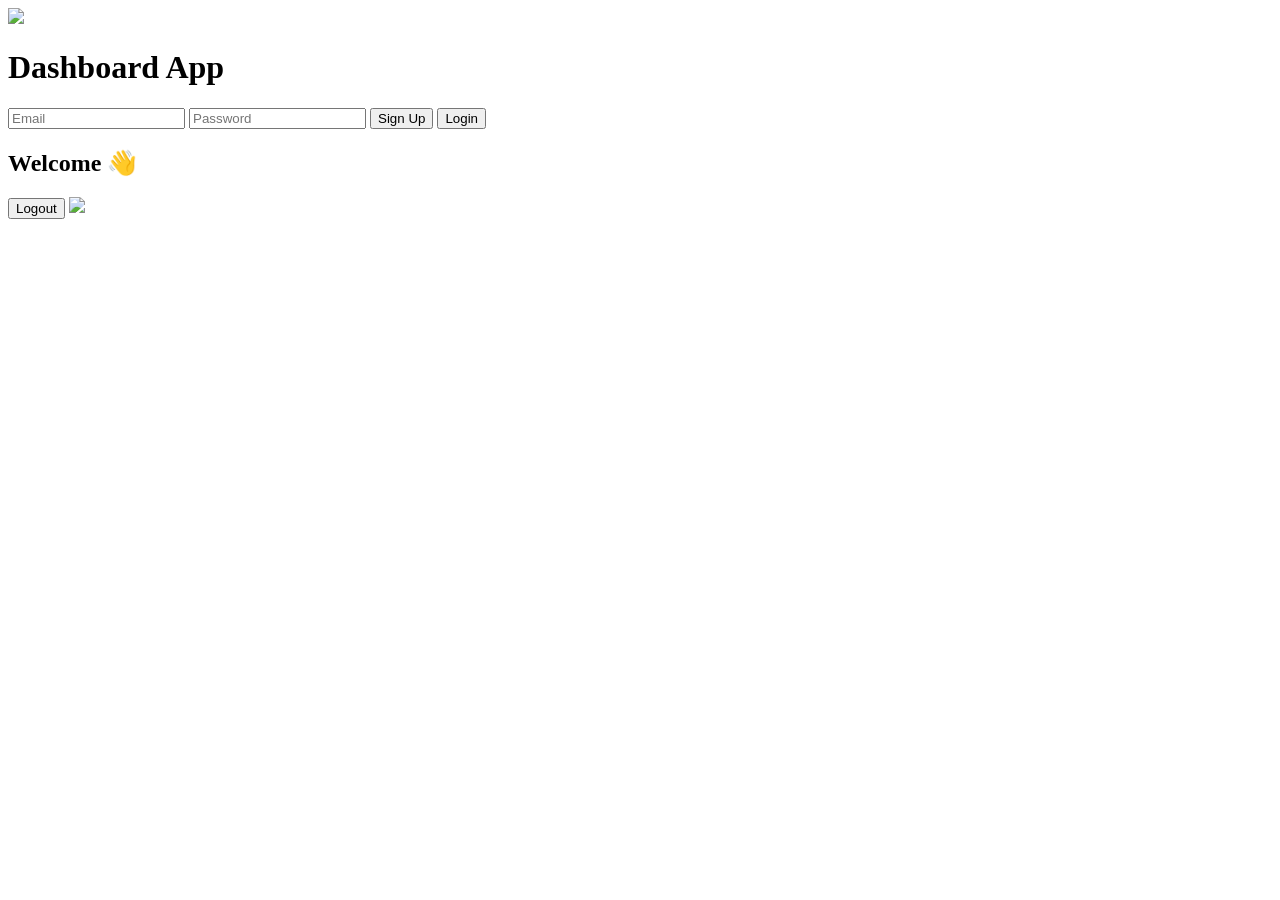
==== index.html @ 5e9fa445 "Create index.html" ====
<!DOCTYPE html>
<html lang="en">
<head>
  <meta charset="UTF-8">
  <title>My Dashboard</title>
  <link rel="stylesheet" href="style.css">
</head>

<body>

<div class="container">

  <!-- LOGO -->
  <img src="images/logo.png" class="logo" id="logo">

  <h1>Dashboard App</h1>

  <!-- LOGIN -->
  <div id="authBox">
    <input id="email" placeholder="Email">
    <input id="password" type="password" placeholder="Password">

    <button onclick="signup()">Sign Up</button>
    <button onclick="login()">Login</button>
  </div>

  <!-- DASHBOARD -->
  <div id="dashboard" class="hidden">
    <h2>Welcome 👋</h2>
    <p id="userInfo"></p>

    <button onclick="logout()">Logout</button>

    <!-- PROFILE IMAGE -->
    <img src="images/profile.png" class="profile">

  </div>

</div>

<script type="module" src="app.js"></script>

</body>
</html>
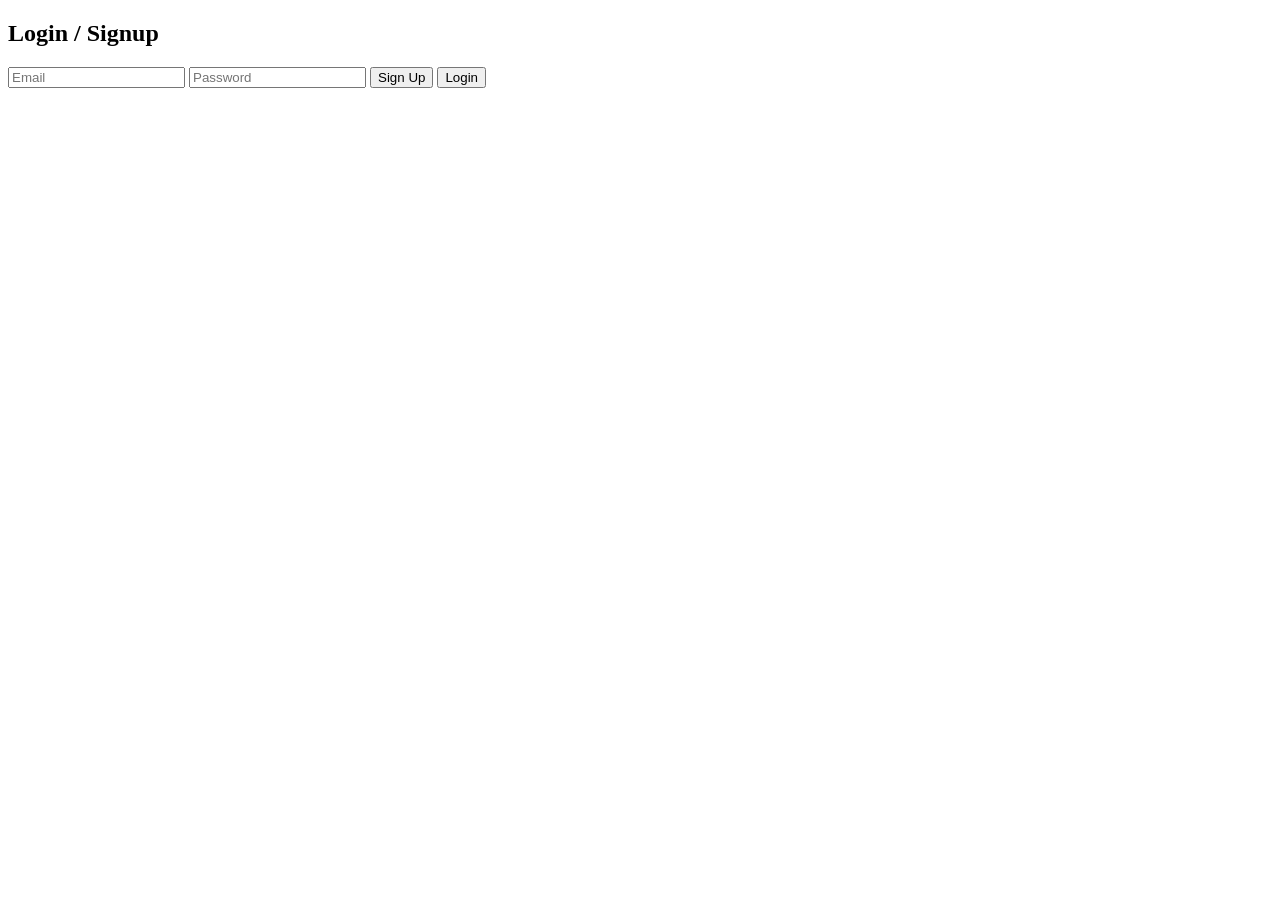
==== commit be233a21: "Update index.html" ====
--- a/index.html
+++ b/index.html
@@ -1,41 +1,18 @@
 <!DOCTYPE html>
-<html lang="en">
+<html>
 <head>
-  <meta charset="UTF-8">
-  <title>My Dashboard</title>
-  <link rel="stylesheet" href="style.css">
+  <title>Login</title>
 </head>
-
 <body>
 
-<div class="container">
+<div>
+  <h2>Login / Signup</h2>
 
-  <!-- LOGO -->
-  <img src="images/logo.png" class="logo" id="logo">
+  <input id="email" placeholder="Email" />
+  <input id="password" type="password" placeholder="Password" />
 
-  <h1>Dashboard App</h1>
-
-  <!-- LOGIN -->
-  <div id="authBox">
-    <input id="email" placeholder="Email">
-    <input id="password" type="password" placeholder="Password">
-
-    <button onclick="signup()">Sign Up</button>
-    <button onclick="login()">Login</button>
-  </div>
-
-  <!-- DASHBOARD -->
-  <div id="dashboard" class="hidden">
-    <h2>Welcome 👋</h2>
-    <p id="userInfo"></p>
-
-    <button onclick="logout()">Logout</button>
-
-    <!-- PROFILE IMAGE -->
-    <img src="images/profile.png" class="profile">
-
-  </div>
-
+  <button id="signupBtn">Sign Up</button>
+  <button id="loginBtn">Login</button>
 </div>
 
 <script type="module" src="app.js"></script>
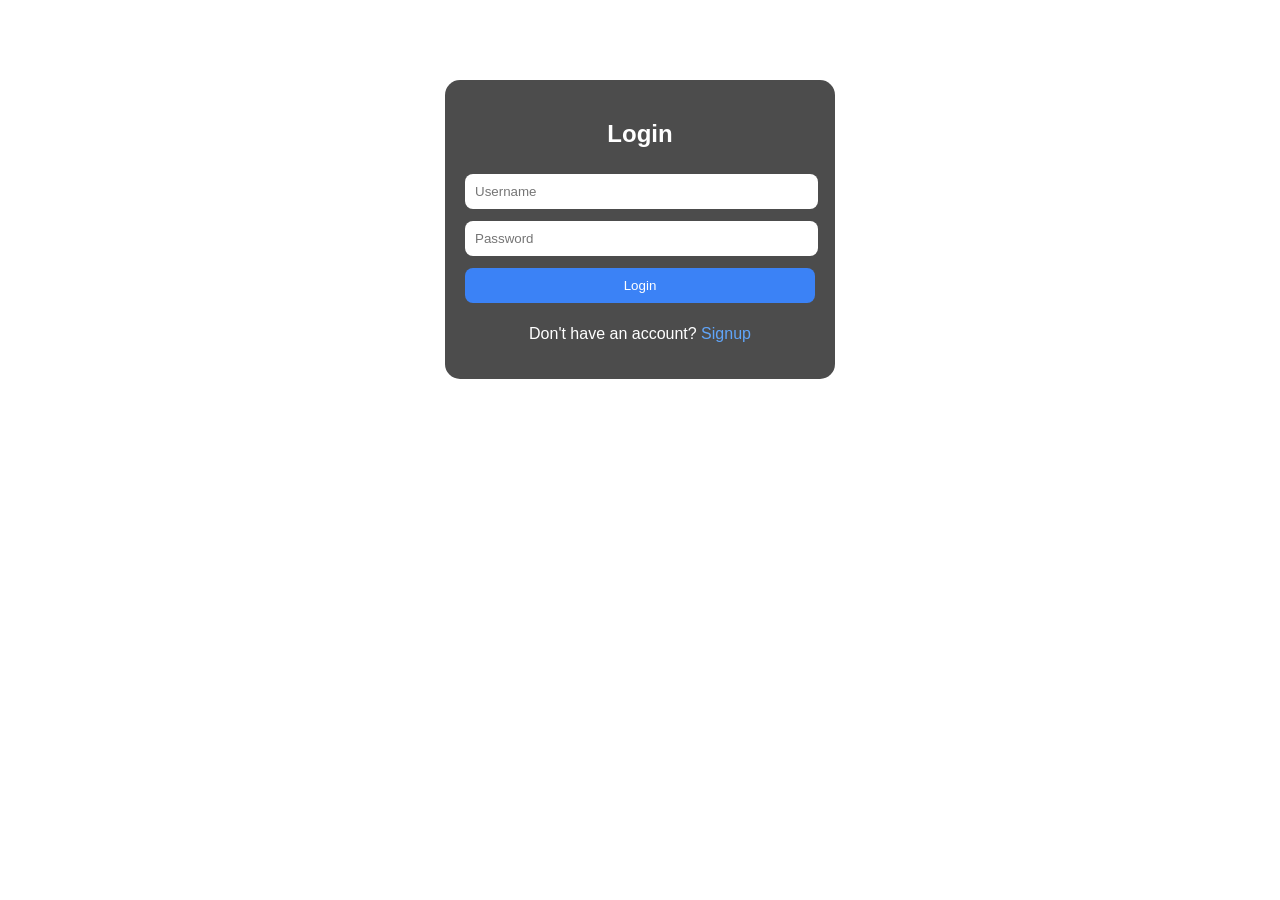
==== commit 98797f1c: "Update index.html" ====
--- a/index.html
+++ b/index.html
@@ -1,21 +1,89 @@
 <!DOCTYPE html>
-<html>
+<html lang="en">
 <head>
-  <title>Login</title>
+<meta charset="UTF-8">
+<meta name="viewport" content="width=device-width, initial-scale=1.0">
+<title>Login System</title>
+
+<link rel="stylesheet" href="style.css">
 </head>
+
 <body>
 
-<div>
-  <h2>Login / Signup</h2>
+<!-- 🔐 LOGIN -->
+<div class="container" id="loginBox">
+  <h2>Login</h2>
 
-  <input id="email" placeholder="Email" />
-  <input id="password" type="password" placeholder="Password" />
+  <input type="text" id="loginUser" placeholder="Username">
+  <input type="password" id="loginPass" placeholder="Password">
 
-  <button id="signupBtn">Sign Up</button>
-  <button id="loginBtn">Login</button>
+  <button onclick="login()">Login</button>
+
+  <p>Don't have an account? <a onclick="showSignup()">Signup</a></p>
 </div>
 
-<script type="module" src="app.js"></script>
+<!-- 🆕 SIGNUP -->
+<div class="container hidden" id="signupBox">
+  <h2>Signup</h2>
+
+  <input type="text" id="signupUser" placeholder="Username">
+  <input type="password" id="signupPass" placeholder="Password">
+
+  <button onclick="signup()">Create Account</button>
+
+  <p>Already have an account? <a onclick="showLogin()">Login</a></p>
+</div>
+
+<!-- 📊 DASHBOARD -->
+<div class="container hidden" id="dashboard">
+  <h2>Welcome</h2>
+  <p id="welcomeUser"></p>
+
+  <button onclick="logout()">Logout</button>
+</div>
+
+<script>
+function signup() {
+  let user = document.getElementById("signupUser").value;
+  let pass = document.getElementById("signupPass").value;
+
+  if (!user || !pass) return alert("Fill all fields");
+
+  localStorage.setItem("user_" + user, pass);
+
+  alert("Account created!");
+  showLogin();
+}
+
+function login() {
+  let user = document.getElementById("loginUser").value;
+  let pass = document.getElementById("loginPass").value;
+
+  let savedPass = localStorage.getItem("user_" + user);
+
+  if (savedPass === pass) {
+    document.getElementById("loginBox").classList.add("hidden");
+    document.getElementById("dashboard").classList.remove("hidden");
+    document.getElementById("welcomeUser").innerText = "Hello " + user;
+  } else {
+    alert("Invalid login");
+  }
+}
+
+function logout() {
+  location.reload();
+}
+
+function showSignup() {
+  document.getElementById("loginBox").classList.add("hidden");
+  document.getElementById("signupBox").classList.remove("hidden");
+}
+
+function showLogin() {
+  document.getElementById("signupBox").classList.add("hidden");
+  document.getElementById("loginBox").classList.remove("hidden");
+}
+</script>
 
 </body>
 </html>
--- a/style.css
+++ b/style.css
@@ -0,0 +1,58 @@
+/* 🌌 BACKGROUND */
+body {
+  margin: 0;
+  font-family: Arial, sans-serif;
+  color: white;
+
+  background: url("https://images.unsplash.com/photo-1503264116251-35a269479413") no-repeat center center fixed;
+  background-size: cover;
+}
+
+/* 🔲 BOX */
+.container {
+  width: 90%;
+  max-width: 350px;
+  margin: 80px auto;
+  background: rgba(0,0,0,0.7);
+  padding: 20px;
+  border-radius: 15px;
+  text-align: center;
+  backdrop-filter: blur(8px);
+}
+
+/* INPUT */
+input {
+  width: 95%;
+  padding: 10px;
+  margin: 6px 0;
+  border: none;
+  border-radius: 8px;
+  outline: none;
+}
+
+/* BUTTON */
+button {
+  width: 100%;
+  padding: 10px;
+  margin: 6px 0;
+  background: #3b82f6;
+  border: none;
+  color: white;
+  cursor: pointer;
+  border-radius: 8px;
+}
+
+button:hover {
+  background: #2563eb;
+}
+
+/* LINK */
+a {
+  color: #60a5fa;
+  cursor: pointer;
+}
+
+/* HIDE */
+.hidden {
+  display: none;
+}
